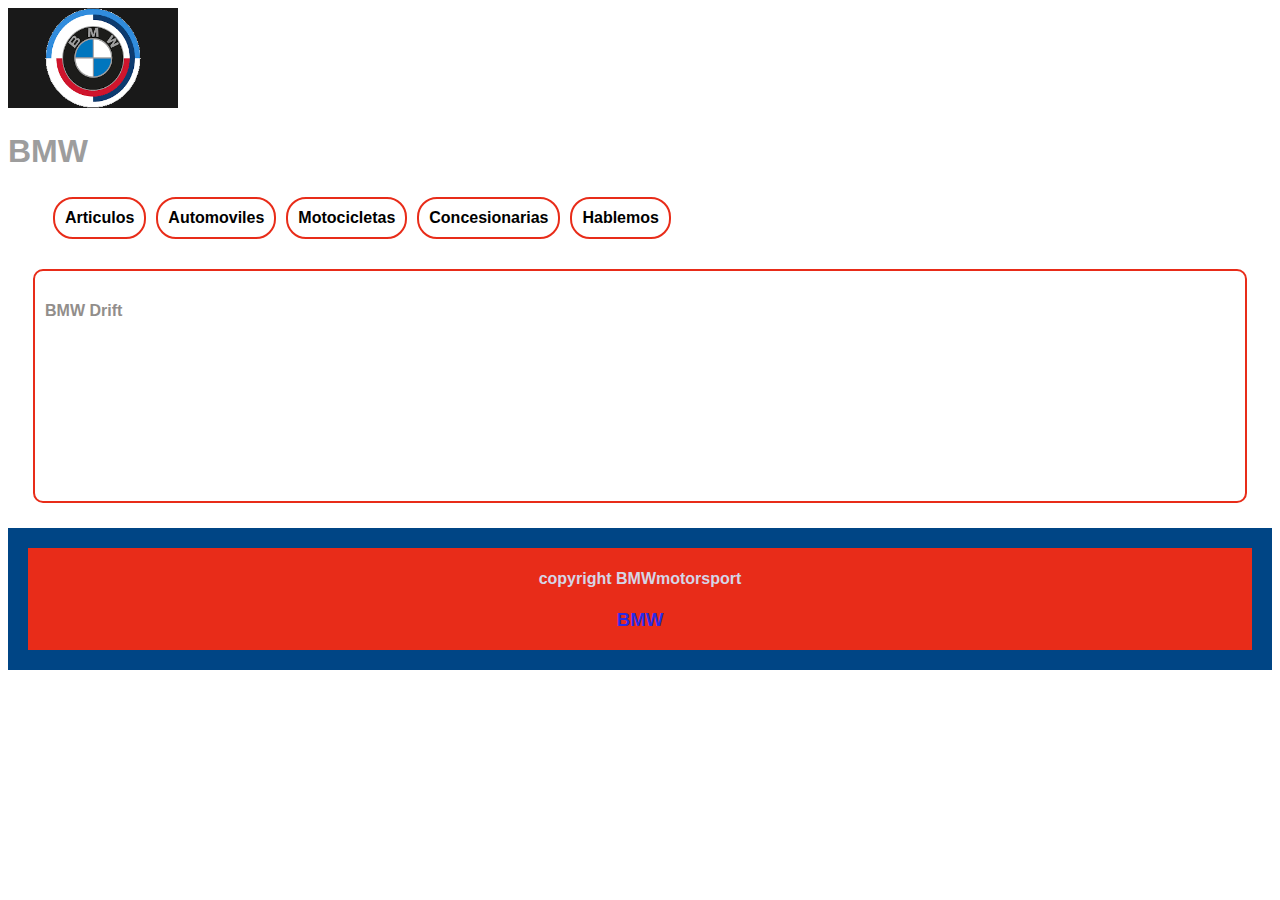
==== index.html @ e0ecc958 "first commit" ====
<!DOCTYPE html>
<html lang="en">
<head>
    <meta charset="UTF-8">
    <meta name="viewport" content="width=device-width, initial-scale=1.0">
    <meta charset="utf-8">
    <meta name="viewport" content="width=device-width, initial-scale=1">
    <link href="https://cdn.jsdelivr.net/npm/bootstrap@5.3.2/dist/css/bootstrap.min.css" rel="stylesheet" integrity="sha384-T3c6CoIi6uLrA9TneNEoa7RxnatzjcDSCmG1MXxSR1GAsXEV/Dwwykc2MPK8M2HN" crossorigin="anonymous">
    <link rel="stylesheet" href="style/Style.css">

    <title>BMWmotorsportFoxCreate</title>
</head>
<body>

<header>

    <img class="tamano" src="2icono/descarga.png" alt="Logo de BMW azul, blanco y negro">

    <h1>BMW</h1>
    
    <section id="list-item">
        <nav>
            <ul class="menu">
                <li class="list-item">
                    <a href="mercaderia.html">Articulos</a>
                </li>
                <li class="list-item">
                    <a href="autos.html">Automoviles</a>
                </li>
                <li class="list-item">
                    <a href="motos.html">Motocicletas</a>
                </li>
                <li class="list-item">
                    <a href="ubicacion.html">Concesionarias</a>
                </li>
                <li class="list-item">
                    <a href="contactos.html">Hablemos</a>
                </li>
            </ul>
        </nav>
</section>
</header>

<main>

    <h4>BMW Drift</h4>
    <section id="sizerinicio">
    <video src="fotos,videos, coder/Bagged BMW M4 _ Rainy Night _ 4K.mp4" autoplay loop muted></video>
    </section>

</main>

<footer>

    <h4>copyright BMWmotorsport</h4>

    <h3>BMW</h3>

</footer>

<script src="https://cdn.jsdelivr.net/npm/bootstrap@5.3.2/dist/js/bootstrap.bundle.min.js" integrity="sha384-C6RzsynM9kWDrMNeT87bh95OGNyZPhcTNXj1NW7RuBCsyN/o0jlpcV8Qyq46cDfL" crossorigin="anonymous"></script>

    </body>
</html>
---- style/Style.css ----
body{
    flex-flow:row wrap;
    /*background-size: cover;*/
    background-image: url(https://www.shutterstock.com/image-vector/vector-carbon-fiber-texture-dark-600nw-726091315.jpg);
}
.list-item{
    list-style: none;
    display:inline-block;
    /*left: 250px;*/
    margin: 5px;
}
.list-item a{
    background-image: url(https://i.pinimg.com/474x/08/2e/0c/082e0c5fd94866af47f0c6c64fc7a3d1.jpg);
    text-decoration: none;
    color: black;
    font-weight: 600;
    font-family: Arial, Helvetica, sans-serif;
    border: 2px solid  #E82C19;
    border-radius: 20px;
    padding: 10px;
}
.list-item a:hover{
    font-weight: 600;
    color: #BABABA;
    /*background-size: cover;*/
    background-repeat: no-repeat;
    background-size:cover;
    background-image: url(https://media.istockphoto.com/id/636906392/es/foto/fondo-de-detalle-de-textura-de-asfalto.jpg?s=1024x1024&w=is&k=20&c=_vYEy7PLz_bRPQniBH4v_4nRUtJCC_s1HpuH6uXDUaE=);
    /*background-image: url(https://img.freepik.com/vector-premium/[base64].jpg);*/
}
.menu{
    display: flex;
    flex-wrap: wrap;
    align-items: center;
}
.menu li a{
    display: block;
}
.list-item-volver{
    list-style: none;
    display: inline;
}
.list-item-volver a{
    background-image: url(https://www.shutterstock.com/image-vector/vector-carbon-fiber-texture-dark-600nw-726091315.jpg);
    text-decoration: none;
    color:#0076BE;
    border: 2px solid  #E82C19;
    border-radius: 10px;
    padding: 10px;
}
.list-item-volver a:hover{
    font-family: Arial, Helvetica, sans-serif;
    font-weight: 700;
    color: black;
    background-repeat: no-repeat;
    background-size:cover;
    background-image:url(https://brandemia.org/contenido/subidas/2021/11/145-bmw-m-50-aniversario-05-1024x576.jpg)
}
.imagen{
    width: 100%;
}
.imagen img{
    width: 100%;
    height: 100%;
}
.Zoom:hover{
    transform: scale(1.2);
}
.grid-container{  
    width: 100%;  
    margin: auto;
    display: grid;
    grid-template-columns: repeat(6, 1fr);
    grid-template-rows: 65px 20px;
}
article{
    color: #BABABA;
    text-align: center;
    font-weight: 600;
    font-family:'Segoe UI', Tahoma, Geneva, Verdana, sans-serif;
}

h1{
    font-family: Verdana, Geneva, Tahoma, sans-serif;
    color: #9D9D9D
}
h2{
    font-family: Verdana, Geneva, Tahoma, sans-serif;
    color: rgb(146, 142, 139)
}
h3{
    font-family: Verdana, Geneva, Tahoma, sans-serif;
    color: rgb(146, 142, 139)
}
h4{
    font-family: Verdana, Geneva, Tahoma, sans-serif;
    color: rgb(146, 142, 139)
}
p{
    color: #BABABA;
    font-weight: 800;
    font-family:'Segoe UI', Tahoma, Geneva, Verdana, sans-serif;
}
img.tamano{
    width: 170px;
    height: 100px;
}
#sizerinicio {
    display: flex;
    flex-wrap: wrap;
    justify-content: center;
}
#sizerinicio video{
    max-width: 100%;
    width: 1250px;
    /*height: 500px;*/
}
#sizeart img{
    max-width: 100%;
    width: 300px;
    /*height: 300px;*/
}
#sizemotos {
    display: flex;
    flex-wrap: wrap;
    justify-content: center;
}
#sizemotos img{
    max-width: 100%;
    width: 900px;
    /*max-height: 100%;
    height: 500px;*/
}
#sizeautos {
    display: flex;
    flex-wrap: wrap;
    justify-content: center;
    margin: 100px;
}
#sizeautos img{
    max-width: 100%;
    max-height: 100%;
    width: 900px;
}

main{
    background-image: url(https://cdn.pixabay.com/photo/2017/08/30/01/05/milky-way-2695569_1280.jpg);
    margin: 25px;
    border: 2px solid  #E82C19;
    border-radius: 10px;
    padding: 10px;
}

footer h4{
    color:rgb(213, 213, 230);
    font-family: Arial, Helvetica, sans-serif;
}

footer h3{
   font-family: Arial, Helvetica, sans-serif;
   color: rgb(43, 43, 228)
}

footer {
    text-align: center;
}

footer{
    background-color: #E82C19;
    border: 20px solid #004585; 
}
@media (max-width:720px){
    .menu{
        display: flex;
        flex-wrap: wrap;
        align-items: center;
    }
    .menu li a{
        display: block;
        padding: 6px;}
    }
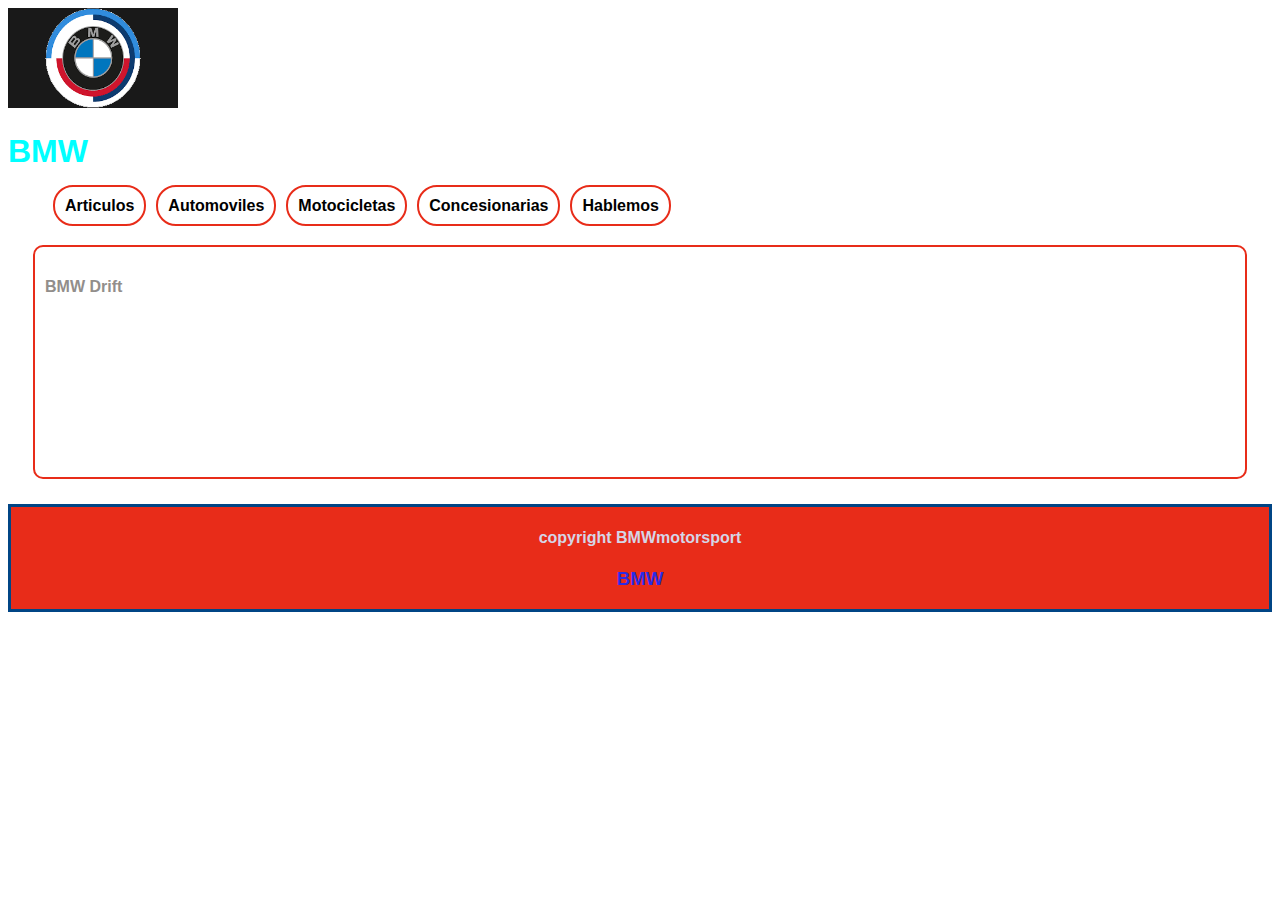
==== commit 2a7c2648: "reorganizacion de Utiliti (maps, variavles y  mixin)" ====
--- a/index.html
+++ b/index.html
@@ -16,7 +16,7 @@
 
     <img class="tamano" src="2icono/descarga.png" alt="Logo de BMW azul, blanco y negro">
 
-    <h1>BMW</h1>
+    <h1 class="animate__animated animate__lightSpeedInRight">BMW</h1>
     
     <section id="list-item">
         <nav>
@@ -39,6 +39,13 @@
             </ul>
         </nav>
 </section>
+
+<!--ANIMATE CSS-->
+<link
+rel="stylesheet" href="https://cdnjs.cloudflare.com/ajax/libs/animate.css/4.1.1/animate.min.css" />
+<!--Flips-->
+<link href="https://unpkg.com/aos@2.3.1/dist/aos.css" rel="stylesheet">
+
 </header>
 
 <main>
--- a/style/Style.css
+++ b/style/Style.css
@@ -1,182 +1,268 @@
-
-body{
-    flex-flow:row wrap;
-    /*background-size: cover;*/
-    background-image: url(https://www.shutterstock.com/image-vector/vector-carbon-fiber-texture-dark-600nw-726091315.jpg);
-}
-.list-item{
-    list-style: none;
-    display:inline-block;
-    /*left: 250px;*/
-    margin: 5px;
-}
-.list-item a{
-    background-image: url(https://i.pinimg.com/474x/08/2e/0c/082e0c5fd94866af47f0c6c64fc7a3d1.jpg);
-    text-decoration: none;
-    color: black;
-    font-weight: 600;
-    font-family: Arial, Helvetica, sans-serif;
-    border: 2px solid  #E82C19;
-    border-radius: 20px;
-    padding: 10px;
-}
-.list-item a:hover{
-    font-weight: 600;
-    color: #BABABA;
-    /*background-size: cover;*/
-    background-repeat: no-repeat;
-    background-size:cover;
-    background-image: url(https://media.istockphoto.com/id/636906392/es/foto/fondo-de-detalle-de-textura-de-asfalto.jpg?s=1024x1024&w=is&k=20&c=_vYEy7PLz_bRPQniBH4v_4nRUtJCC_s1HpuH6uXDUaE=);
-    /*background-image: url(https://img.freepik.com/vector-premium/[base64].jpg);*/
-}
-.menu{
+body {
+  flex-flow: row wrap;
+  /*background-size: cover;*/
+  background-image: url(https://www.shutterstock.com/image-vector/vector-carbon-fiber-texture-dark-600nw-726091315.jpg);
+}
+
+footer h4 {
+  color: rgb(213, 213, 230);
+  font-family: Arial, Helvetica, sans-serif;
+}
+
+footer h3 {
+  font-family: Arial, Helvetica, sans-serif;
+  color: rgb(43, 43, 228);
+}
+
+footer {
+  text-align: center;
+}
+
+footer {
+  background-color: #E82C19;
+  border: solid #004585;
+}
+
+.imagen {
+  width: 100%;
+}
+
+.imagen img {
+  width: 100%;
+  height: 100%;
+}
+
+.Zoom:hover {
+  transform: scale(1.2);
+}
+
+.grid-container {
+  width: 100%;
+  margin: auto;
+  display: grid;
+  grid-template-columns: repeat(6, 1fr);
+  grid-template-rows: 65px 20px;
+}
+
+img.tamano {
+  width: 170px;
+  height: 100px;
+}
+
+#sizerinicio {
+  display: flex;
+  flex-wrap: wrap;
+  justify-content: center;
+}
+
+#sizerinicio video {
+  max-width: 100%;
+  width: 1250px;
+}
+
+#sizeart img {
+  max-width: 100%;
+  width: 300px;
+}
+
+#sizemotos {
+  display: flex;
+  flex-wrap: wrap;
+  justify-content: center;
+}
+#sizemotos img {
+  max-width: 100%;
+  width: 900px;
+}
+
+#sizeautos {
+  display: flex;
+  flex-wrap: wrap;
+  justify-content: center;
+  margin: 100px;
+}
+#sizeautos img {
+  max-width: 100%;
+  max-height: 100%;
+  width: 900px;
+}
+
+h1 {
+  font-weight: 800;
+  font-family: Verdana, Geneva, Tahoma, sans-serif;
+  color: aqua;
+}
+
+h2 {
+  font-family: Verdana, Geneva, Tahoma, sans-serif;
+  color: rgb(146, 142, 139);
+}
+
+h3 {
+  font-family: Verdana, Geneva, Tahoma, sans-serif;
+  color: rgb(146, 142, 139);
+}
+
+h4 {
+  font-family: Verdana, Geneva, Tahoma, sans-serif;
+  color: rgb(146, 142, 139);
+}
+
+p {
+  color: #BABABA;
+  font-weight: 800;
+  font-weight: 800;
+  font-family: "Segoe UI", Tahoma, Geneva, Verdana, sans-serif;
+}
+
+article {
+  color: #BABABA;
+  text-align: center;
+  font-weight: 600;
+  font-family: "Segoe UI", Tahoma, Geneva, Verdana, sans-serif;
+}
+
+main {
+  background-image: url(https://cdn.pixabay.com/photo/2017/08/30/01/05/milky-way-2695569_1280.jpg);
+  margin: 25px;
+  border: 2px solid #E82C19;
+  border-radius: 10px;
+  padding: 10px;
+}
+
+.list-item {
+  list-style: none;
+  display: inline-block;
+  /*left: 250px;*/
+  margin: 5px;
+}
+.list-item a {
+  background-image: url(https://i.pinimg.com/474x/08/2e/0c/082e0c5fd94866af47f0c6c64fc7a3d1.jpg);
+  text-decoration: none;
+  color: rgb(0, 0, 0);
+  font-weight: 600;
+  font-family: Arial, Helvetica, sans-serif;
+  border: 2px solid #E82C19;
+  border-radius: 20px;
+  padding: 10px;
+}
+.list-item a:hover {
+  font-weight: 600;
+  color: #BABABA;
+  /*background-size: cover;*/
+  background-repeat: no-repeat;
+  background-size: cover;
+  background-image: url(https://media.istockphoto.com/id/636906392/es/foto/fondo-de-detalle-de-textura-de-asfalto.jpg?s=1024x1024&w=is&k=20&c=_vYEy7PLz_bRPQniBH4v_4nRUtJCC_s1HpuH6uXDUaE=);
+  /*background-image: url(https://img.freepik.com/vector-premium/[base64].jpg);*/
+}
+
+.menu {
+  display: flex;
+  flex-wrap: wrap;
+  align-items: center;
+}
+.menu .menu li a {
+  display: block;
+}
+
+.list-item-volver {
+  list-style: none;
+  display: inline;
+}
+.list-item-volver a {
+  background-image: url(https://www.shutterstock.com/image-vector/vector-carbon-fiber-texture-dark-600nw-726091315.jpg);
+  text-decoration: none;
+  color: #0076BE;
+  border: 2px solid #E82C19;
+  border-radius: 10px;
+  padding: 10px;
+}
+.list-item-volver a:hover {
+  font-family: Arial, Helvetica, sans-serif;
+  font-weight: 700;
+  color: rgb(0, 0, 0);
+  background-repeat: no-repeat;
+  background-size: cover;
+  background-image: url(https://brandemia.org/contenido/subidas/2021/11/145-bmw-m-50-aniversario-05-1024x576.jpg);
+}
+
+@media (max-width: 720px) {
+  .menu {
     display: flex;
     flex-wrap: wrap;
     align-items: center;
-}
-.menu li a{
+  }
+  .menu li a {
     display: block;
-}
-.list-item-volver{
-    list-style: none;
-    display: inline;
-}
-.list-item-volver a{
-    background-image: url(https://www.shutterstock.com/image-vector/vector-carbon-fiber-texture-dark-600nw-726091315.jpg);
-    text-decoration: none;
-    color:#0076BE;
-    border: 2px solid  #E82C19;
-    border-radius: 10px;
-    padding: 10px;
-}
-.list-item-volver a:hover{
-    font-family: Arial, Helvetica, sans-serif;
-    font-weight: 700;
-    color: black;
-    background-repeat: no-repeat;
-    background-size:cover;
-    background-image:url(https://brandemia.org/contenido/subidas/2021/11/145-bmw-m-50-aniversario-05-1024x576.jpg)
-}
-.imagen{
-    width: 100%;
-}
-.imagen img{
-    width: 100%;
-    height: 100%;
-}
-.Zoom:hover{
-    transform: scale(1.2);
-}
-.grid-container{  
-    width: 100%;  
-    margin: auto;
-    display: grid;
-    grid-template-columns: repeat(6, 1fr);
-    grid-template-rows: 65px 20px;
-}
-article{
-    color: #BABABA;
-    text-align: center;
-    font-weight: 600;
-    font-family:'Segoe UI', Tahoma, Geneva, Verdana, sans-serif;
-}
-
-h1{
-    font-family: Verdana, Geneva, Tahoma, sans-serif;
-    color: #9D9D9D
-}
-h2{
-    font-family: Verdana, Geneva, Tahoma, sans-serif;
-    color: rgb(146, 142, 139)
-}
-h3{
-    font-family: Verdana, Geneva, Tahoma, sans-serif;
-    color: rgb(146, 142, 139)
-}
-h4{
-    font-family: Verdana, Geneva, Tahoma, sans-serif;
-    color: rgb(146, 142, 139)
-}
-p{
-    color: #BABABA;
-    font-weight: 800;
-    font-family:'Segoe UI', Tahoma, Geneva, Verdana, sans-serif;
-}
-img.tamano{
-    width: 170px;
-    height: 100px;
-}
-#sizerinicio {
+    padding: 6px;
+  }
+}
+.list-item {
+  list-style: none;
+  display: inline-block;
+  /*left: 250px;*/
+  margin: 5px;
+}
+.list-item a {
+  background-image: url(https://i.pinimg.com/474x/08/2e/0c/082e0c5fd94866af47f0c6c64fc7a3d1.jpg);
+  text-decoration: none;
+  color: rgb(0, 0, 0);
+  font-weight: 600;
+  font-family: Arial, Helvetica, sans-serif;
+  border: 2px solid #E82C19;
+  border-radius: 20px;
+  padding: 10px;
+}
+.list-item a:hover {
+  font-weight: 600;
+  color: #BABABA;
+  /*background-size: cover;*/
+  background-repeat: no-repeat;
+  background-size: cover;
+  background-image: url(https://media.istockphoto.com/id/636906392/es/foto/fondo-de-detalle-de-textura-de-asfalto.jpg?s=1024x1024&w=is&k=20&c=_vYEy7PLz_bRPQniBH4v_4nRUtJCC_s1HpuH6uXDUaE=);
+  /*background-image: url(https://img.freepik.com/vector-premium/[base64].jpg);*/
+}
+
+.menu {
+  display: flex;
+  flex-wrap: wrap;
+  align-items: center;
+}
+.menu .menu li a {
+  display: block;
+}
+
+.list-item-volver {
+  list-style: none;
+  display: inline;
+}
+.list-item-volver a {
+  background-image: url(https://www.shutterstock.com/image-vector/vector-carbon-fiber-texture-dark-600nw-726091315.jpg);
+  text-decoration: none;
+  color: #0076BE;
+  border: 2px solid #E82C19;
+  border-radius: 10px;
+  padding: 10px;
+}
+.list-item-volver a:hover {
+  font-family: Arial, Helvetica, sans-serif;
+  font-weight: 700;
+  color: rgb(0, 0, 0);
+  background-repeat: no-repeat;
+  background-size: cover;
+  background-image: url(https://brandemia.org/contenido/subidas/2021/11/145-bmw-m-50-aniversario-05-1024x576.jpg);
+}
+
+@media (max-width: 720px) {
+  .menu {
     display: flex;
     flex-wrap: wrap;
-    justify-content: center;
-}
-#sizerinicio video{
-    max-width: 100%;
-    width: 1250px;
-    /*height: 500px;*/
-}
-#sizeart img{
-    max-width: 100%;
-    width: 300px;
-    /*height: 300px;*/
-}
-#sizemotos {
-    display: flex;
-    flex-wrap: wrap;
-    justify-content: center;
-}
-#sizemotos img{
-    max-width: 100%;
-    width: 900px;
-    /*max-height: 100%;
-    height: 500px;*/
-}
-#sizeautos {
-    display: flex;
-    flex-wrap: wrap;
-    justify-content: center;
-    margin: 100px;
-}
-#sizeautos img{
-    max-width: 100%;
-    max-height: 100%;
-    width: 900px;
-}
-
-main{
-    background-image: url(https://cdn.pixabay.com/photo/2017/08/30/01/05/milky-way-2695569_1280.jpg);
-    margin: 25px;
-    border: 2px solid  #E82C19;
-    border-radius: 10px;
-    padding: 10px;
-}
-
-footer h4{
-    color:rgb(213, 213, 230);
-    font-family: Arial, Helvetica, sans-serif;
-}
-
-footer h3{
-   font-family: Arial, Helvetica, sans-serif;
-   color: rgb(43, 43, 228)
-}
-
-footer {
-    text-align: center;
-}
-
-footer{
-    background-color: #E82C19;
-    border: 20px solid #004585; 
-}
-@media (max-width:720px){
-    .menu{
-        display: flex;
-        flex-wrap: wrap;
-        align-items: center;
-    }
-    .menu li a{
-        display: block;
-        padding: 6px;}
-    }+    align-items: center;
+  }
+  .menu li a {
+    display: block;
+    padding: 6px;
+  }
+}
+
+/*# sourceMappingURL=Style.css.map */
